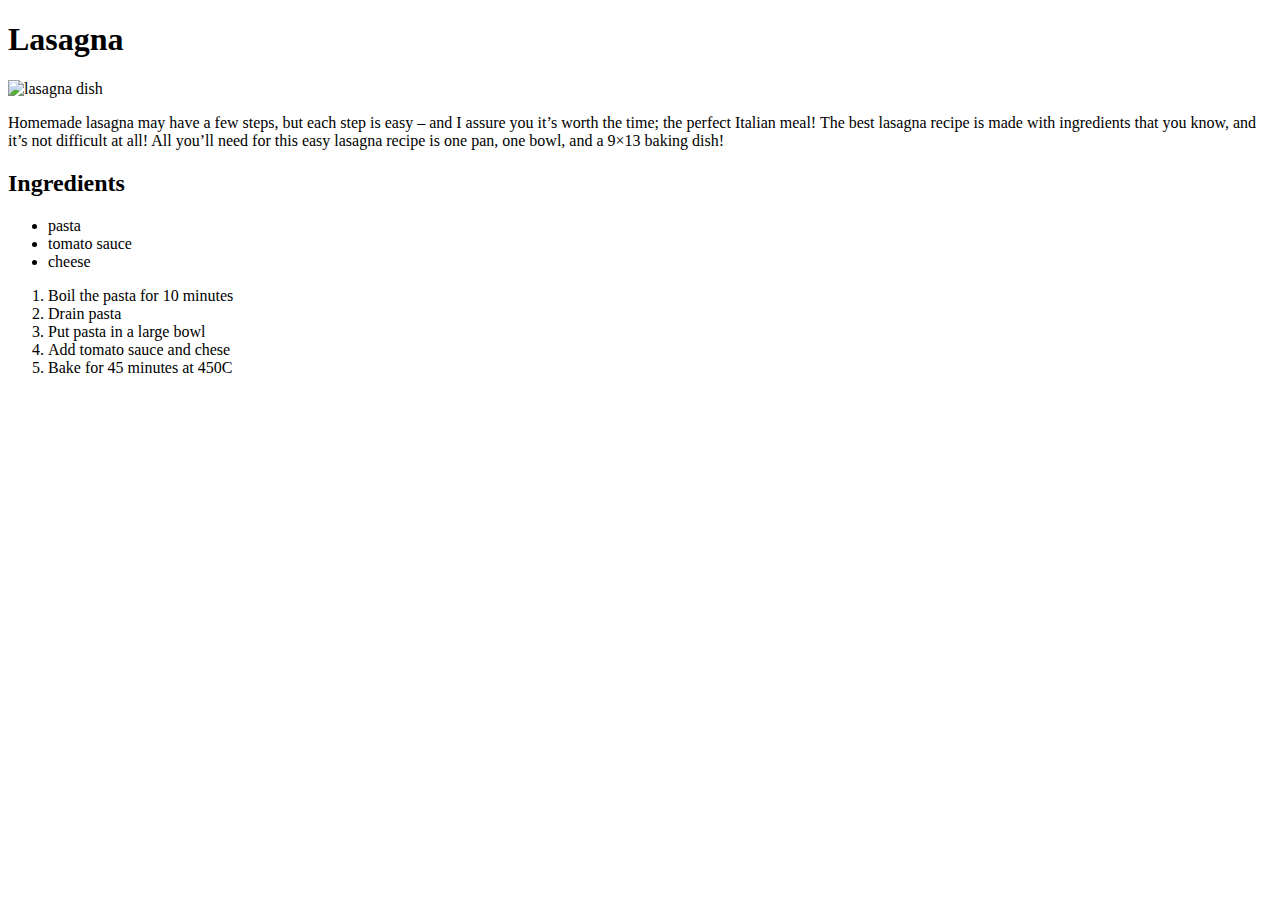
==== recipes/lasagna.html @ 77679e03 "Created index.html" ====
<!DOCTYPE html>
<html lang="en">
<head>
    <meta charset="UTF-8">
    <meta name="viewport" content="width=device-width, initial-scale=1.0">
    <title>Document</title>
</head>
<body>
    <h1>Lasagna</h1>
<img src="https://thecozycook.com/wp-content/uploads/2022/04/Lasagna-Recipe-f.jpg" alt="lasagna dish">
<p>Homemade lasagna may have a few steps, but each step is easy – and I assure you it’s worth the time; the perfect Italian meal!
    The best lasagna recipe is made with ingredients that you know, and it’s not difficult at all! All you’ll need for this easy lasagna recipe is one pan, one bowl, and a 9×13 baking dish!
</p>
<h2>Ingredients</h2>
<ul>
    <li>pasta</li>
    <li>tomato sauce</li>
    <li>cheese</li>
</ul>
<ol>
    <li>Boil the pasta for 10 minutes</li>
    <li>Drain pasta</li>
    <li>Put pasta in a large bowl</li>
    <li>Add tomato sauce and chese</li>
    <li>Bake for 45 minutes at 450C</li>
</ol>
</body>
</html>
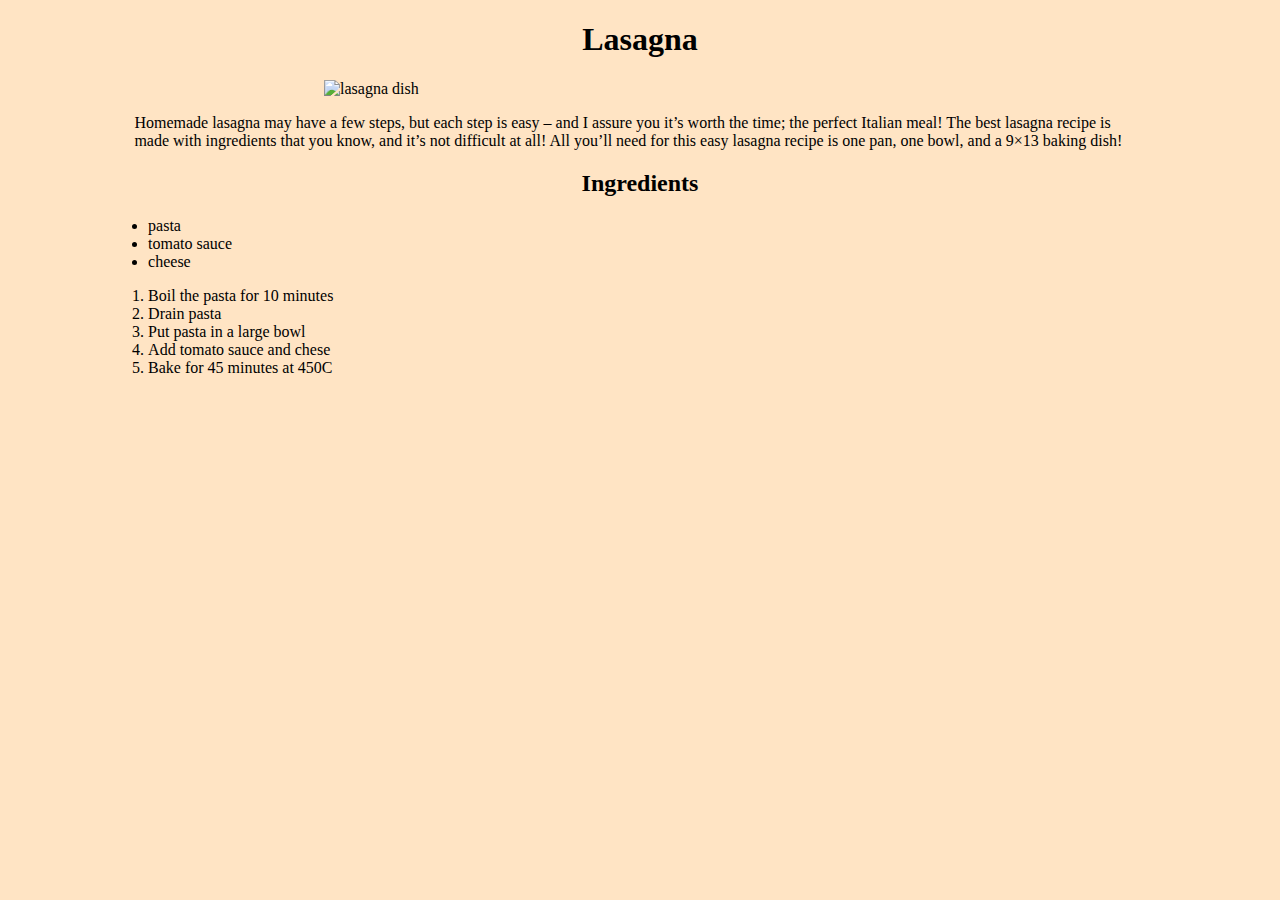
==== commit a00a742b: "Learned to center and image and other items" ====
--- a/recipes/lasagna.html
+++ b/recipes/lasagna.html
@@ -4,6 +4,7 @@
     <meta charset="UTF-8">
     <meta name="viewport" content="width=device-width, initial-scale=1.0">
     <title>Document</title>
+    <link rel="stylesheet" href="styles.css">
 </head>
 <body>
     <h1>Lasagna</h1>
@@ -12,17 +13,21 @@
     The best lasagna recipe is made with ingredients that you know, and it’s not difficult at all! All you’ll need for this easy lasagna recipe is one pan, one bowl, and a 9×13 baking dish!
 </p>
 <h2>Ingredients</h2>
-<ul>
-    <li>pasta</li>
-    <li>tomato sauce</li>
-    <li>cheese</li>
-</ul>
-<ol>
-    <li>Boil the pasta for 10 minutes</li>
-    <li>Drain pasta</li>
-    <li>Put pasta in a large bowl</li>
-    <li>Add tomato sauce and chese</li>
-    <li>Bake for 45 minutes at 450C</li>
-</ol>
+
+<div>
+    <ul>
+        <li>pasta</li>
+        <li>tomato sauce</li>
+        <li>cheese</li>
+    </ul>
+    <ol>
+        <li>Boil the pasta for 10 minutes</li>
+        <li>Drain pasta</li>
+        <li>Put pasta in a large bowl</li>
+        <li>Add tomato sauce and chese</li>
+        <li>Bake for 45 minutes at 450C</li>
+    </ol>
+</div>
+
 </body>
 </html>--- a/recipes/styles.css
+++ b/recipes/styles.css
@@ -0,0 +1,28 @@
+
+img {
+    display: block;
+    margin-left: auto;
+    margin-right: auto;
+    width: 50%;
+}
+
+p {
+    width: 80%;
+    margin-left: auto;
+    margin-right: auto;
+}
+
+h1, h2{
+    text-align: center;
+}
+
+
+ul, ol {
+    width: 81%;
+    margin-left: auto;
+    margin-right: auto;
+}
+
+body {
+    background-color: bisque;
+}